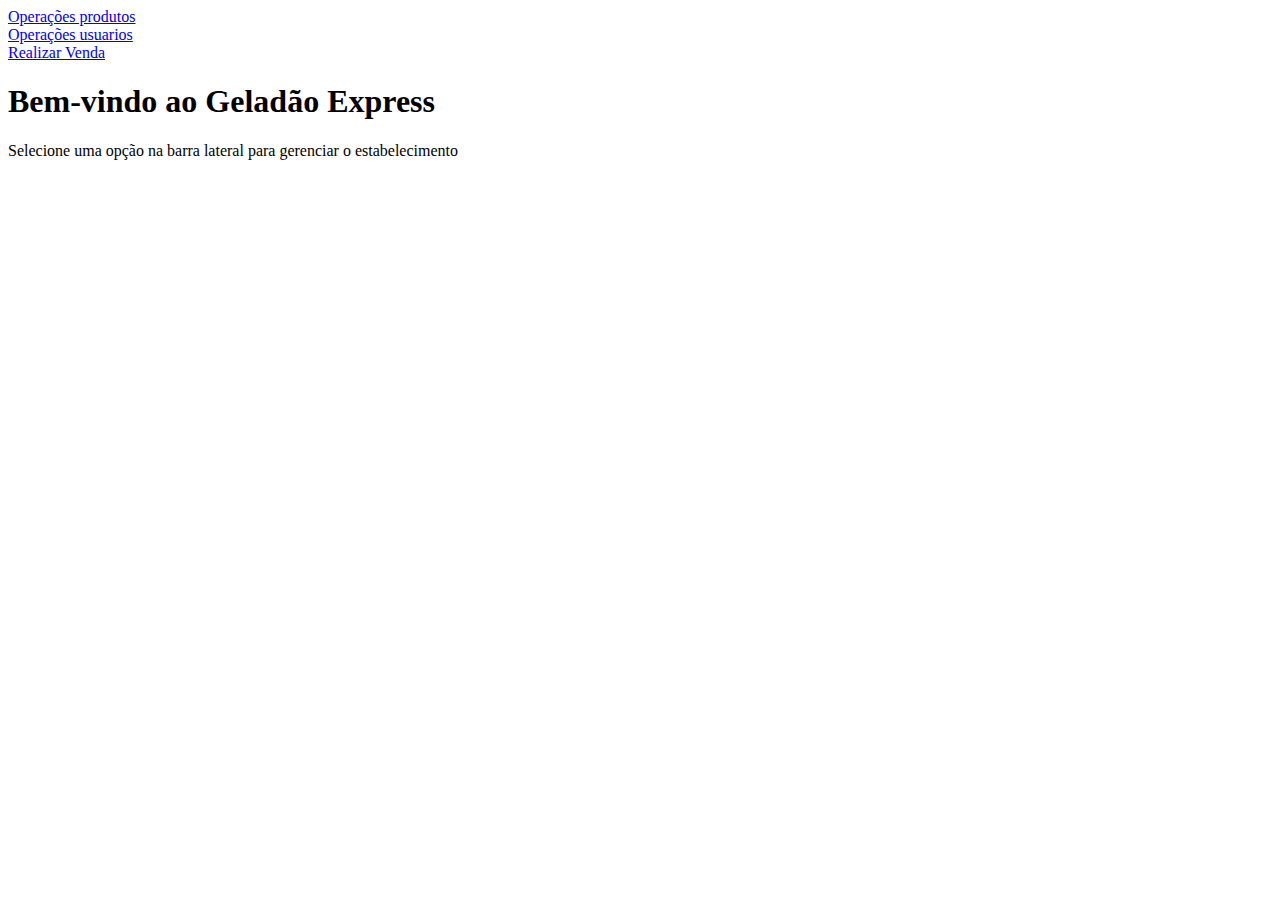
==== src/main/resources/templates/index.html @ b438ca15 "subindo projeto" ====
<!DOCTYPE html>
<html>
<head>
    <meta charset="UTF-8">
    <title>Minha Página</title>
    <link rel="stylesheet" type="text/css" href="/CssProduto/style.css">
</head>
<body>
<div class="navbar">
    <a href="/api/v1/produtos/operacoes_produtos">Operações produtos</a><br>
    <a href="/api/v1/usuarios/operacoes_usuarios">Operações usuarios</a><br>
    <a href="/realizar-venda">Realizar Venda</a><br>
</div>

<div class="content">
    <h1>Bem-vindo ao Geladão Express</h1>
    <p>Selecione uma opção na barra lateral para gerenciar o estabelecimento</p>
</div>
</body>
</html>
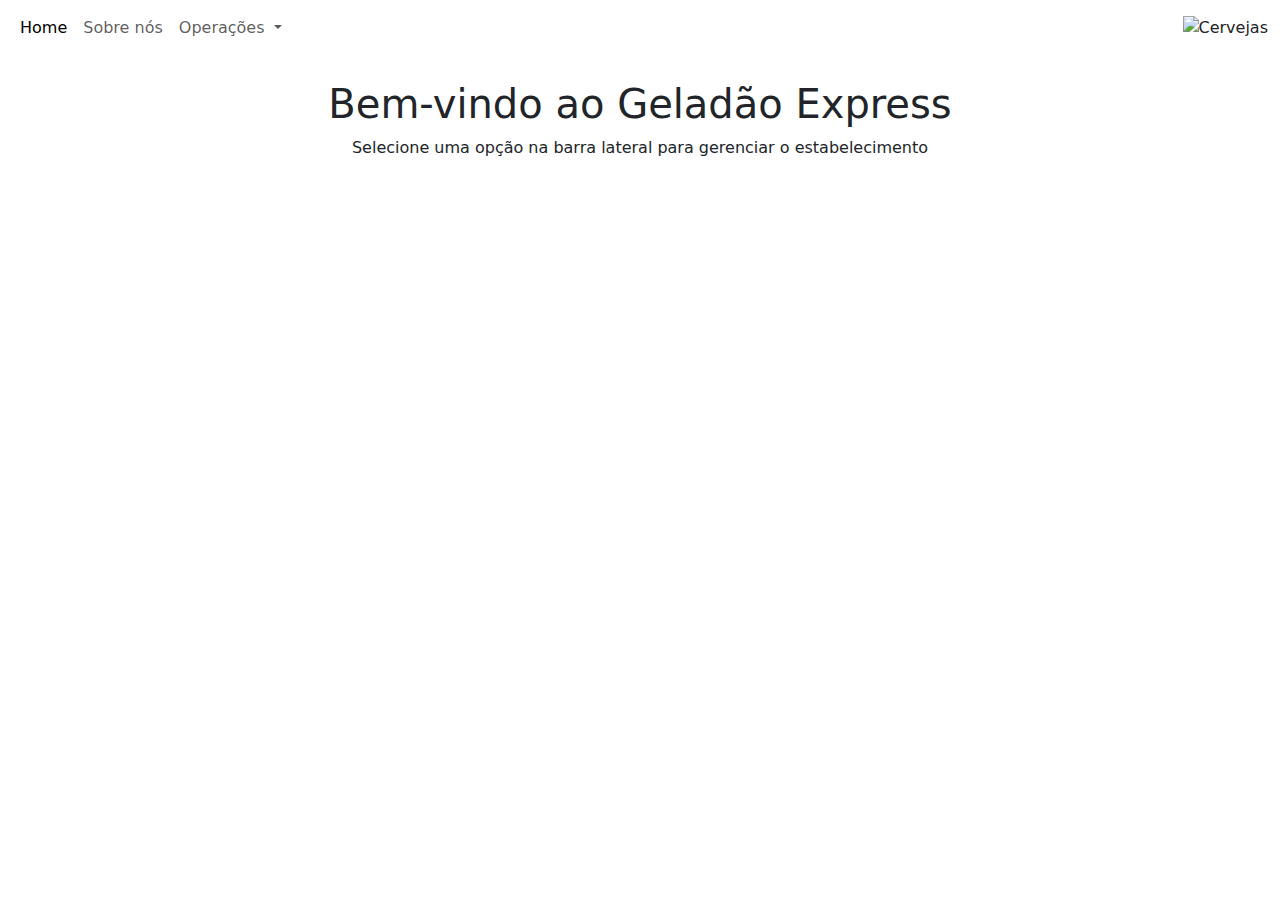
==== commit 3c839af9: "atualizando" ====
--- a/src/main/resources/templates/index.html
+++ b/src/main/resources/templates/index.html
@@ -2,19 +2,48 @@
 <html>
 <head>
     <meta charset="UTF-8">
-    <title>Minha Página</title>
-    <link rel="stylesheet" type="text/css" href="/CssProduto/style.css">
+    <title>Geladão Express</title>
+    <link href="https://cdn.jsdelivr.net/npm/bootstrap@5.3.0/dist/css/bootstrap.min.css" rel="stylesheet">
+    <link rel="stylesheet" type="text/css" href="/static/index.css">
 </head>
 <body>
-<div class="navbar">
-    <a href="/api/v1/produtos/operacoes_produtos">Operações produtos</a><br>
-    <a href="/api/v1/usuarios/operacoes_usuarios">Operações usuarios</a><br>
-    <a href="/realizar-venda">Realizar Venda</a><br>
+<nav class="navbar navbar-expand-lg navbar-custom">
+    <div class="container-fluid">
+        <button class="navbar-toggler" type="button" data-bs-toggle="collapse" data-bs-target="#navbarSupportedContent" aria-controls="navbarSupportedContent" aria-expanded="false" aria-label="Toggle navigation">
+            <span class="navbar-toggler-icon"></span>
+        </button>
+        <div class="collapse navbar-collapse" id="navbarSupportedContent">
+            <ul class="navbar-nav me-auto mb-2 mb-lg-0">
+                <li class="nav-item">
+                    <a class="nav-link active" aria-current="page" href="#">Home</a>
+                </li>
+                <li class="nav-item">
+                    <a class="nav-link" href="#">Sobre nós</a>
+                </li>
+                <li class="nav-item dropdown">
+                    <a class="nav-link dropdown-toggle" href="#" role="button" data-bs-toggle="dropdown" aria-expanded="false">
+                        Operações
+                    </a>
+                    <ul class="dropdown-menu">
+                        <li><a class="dropdown-item" href="#">Produtos</a></li>
+                        <li><a class="dropdown-item" href="#">Usuários</a></li>
+                        <li><a class="dropdown-item" href="#">Vendas</a></li>
+                    </ul>
+                </li>
+            </ul>
+            <img class="beer-img" src="images/cervejas.jpg" alt="Cervejas">
+        </div>
+    </div>
+</nav>
+
+<div class="container text-center">
+    <div class="content">
+        <br>
+        <h1>Bem-vindo ao Geladão Express</h1>
+        <p>Selecione uma opção na barra lateral para gerenciar o estabelecimento</p>
+    </div>
 </div>
 
-<div class="content">
-    <h1>Bem-vindo ao Geladão Express</h1>
-    <p>Selecione uma opção na barra lateral para gerenciar o estabelecimento</p>
-</div>
+<script src="https://cdn.jsdelivr.net/npm/bootstrap@5.3.0/dist/js/bootstrap.bundle.min.js"></script>
 </body>
 </html>
